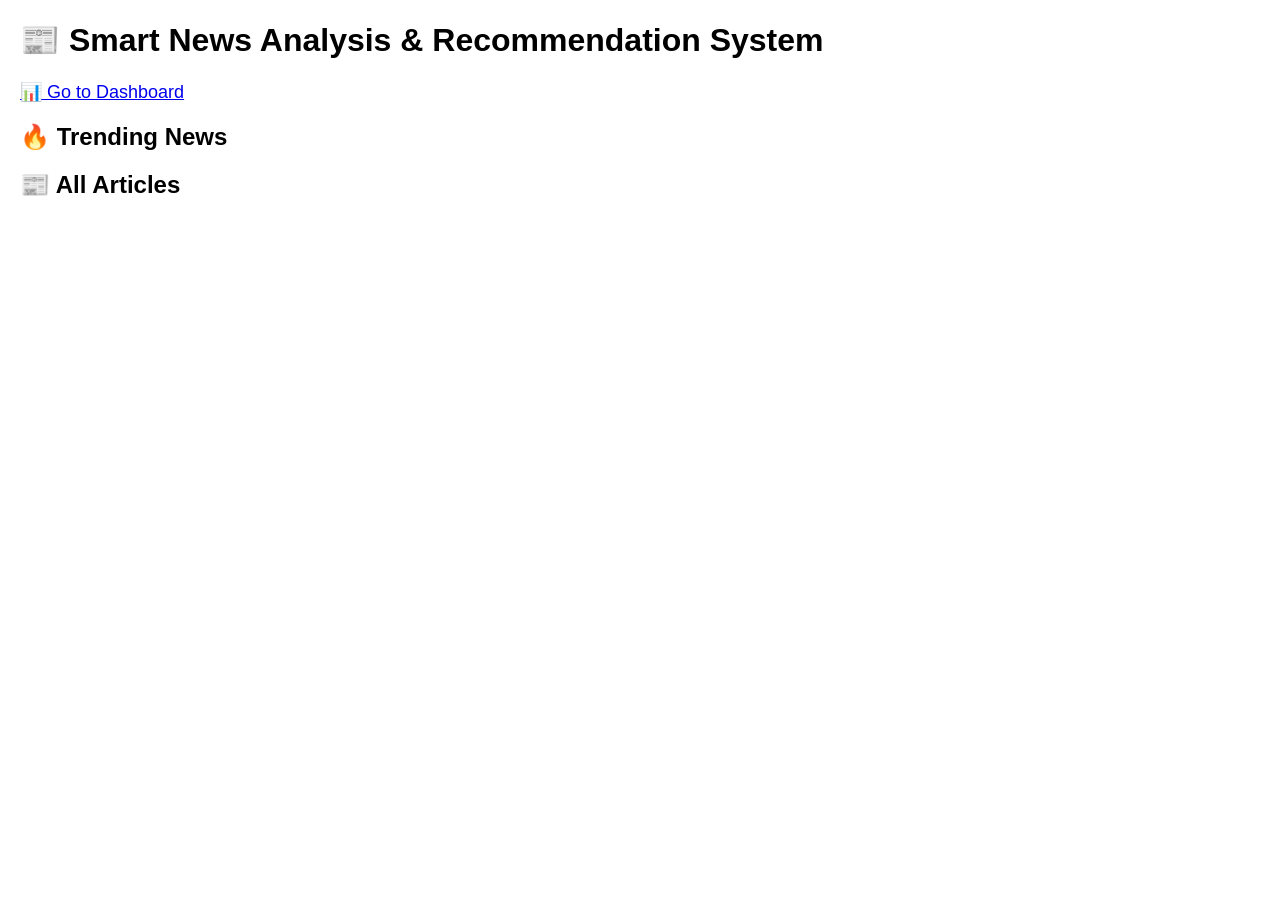
==== frontend/index.html @ 96cdbf27 "Add basic functionality" ====
<!DOCTYPE html>
<html>
<head>
  <title>Smart News System</title>
  <link rel="stylesheet" href="style.css">
</head>

<body>

  <h1>📰 Smart News Analysis & Recommendation System</h1>

  <div style="margin-bottom: 20px;">
    <a href="dashboard.html" style="font-size:18px;">📊 Go to Dashboard</a>
  </div>

  <h2>🔥 Trending News</h2>
  <div id="trending"></div>

  <h2>📰 All Articles</h2>
  <div id="articles"></div>

  <script>
    const API = "http://127.0.0.1:5000";

    async function loadTrending() {
      let res = await fetch(`${API}/trending`);
      let data = await res.json();

      let html = "";

      if (data.length === 0) {
        html = "<p>No trending articles yet.</p>";
      } else {
        data.forEach(a => {
          html += `
            <div class="card">
              <h3>${a.title}</h3>
              <p><b>Category:</b> ${a.category}</p>
              <p><b>Fake:</b> ${a.is_fake ? "⚠️ YES (Fake News)" : "✅ NO (Real News)"}</p>
              <p><b>Trending Score:</b> ${a.score.toFixed(2)}</p>

              <a href="article.html?id=${a.article_id}">
                <button>Read Full Article</button>
              </a>
            </div>
          `;
        });
      }

      document.getElementById("trending").innerHTML = html;
    }

    async function loadArticles() {
      let res = await fetch(`${API}/articles`);
      let data = await res.json();

      let html = "";

      if (data.length === 0) {
        html = "<p>No articles found. Add some articles first.</p>";
      } else {
        data.forEach(a => {
          html += `
            <div class="card">
              <h3>${a.title}</h3>
              <p>${a.content.substring(0, 150)}...</p>

              <p><b>Category:</b> ${a.category}</p>
              <p><b>Status:</b> ${a.is_fake ? "⚠️ Fake News" : "✅ Real News"}</p>

              <a href="article.html?id=${a.article_id}">
                <button>Read</button>
              </a>

              <button onclick="likeArticle(${a.article_id})">👍 Like</button>
            </div>
          `;
        });
      }

      document.getElementById("articles").innerHTML = html;
    }

    async function likeArticle(articleId) {
      await fetch(`${API}/like/${articleId}`, {
        method: "POST",
        headers: { "Content-Type": "application/json" },
        body: JSON.stringify({ user_id: 1 })
      });

      alert("✅ Article Liked!");
      loadTrending(); // refresh trending scores
    }

    loadTrending();
    loadArticles();
  </script>

</body>
</html>
---- frontend/style.css ----
body {
  font-family: Arial;
  margin: 20px;
}

.card {
  border: 1px solid gray;
  padding: 15px;
  margin: 10px;
  border-radius: 8px;
}
button {
  padding: 6px 12px;
  margin: 5px;
  cursor: pointer;
}
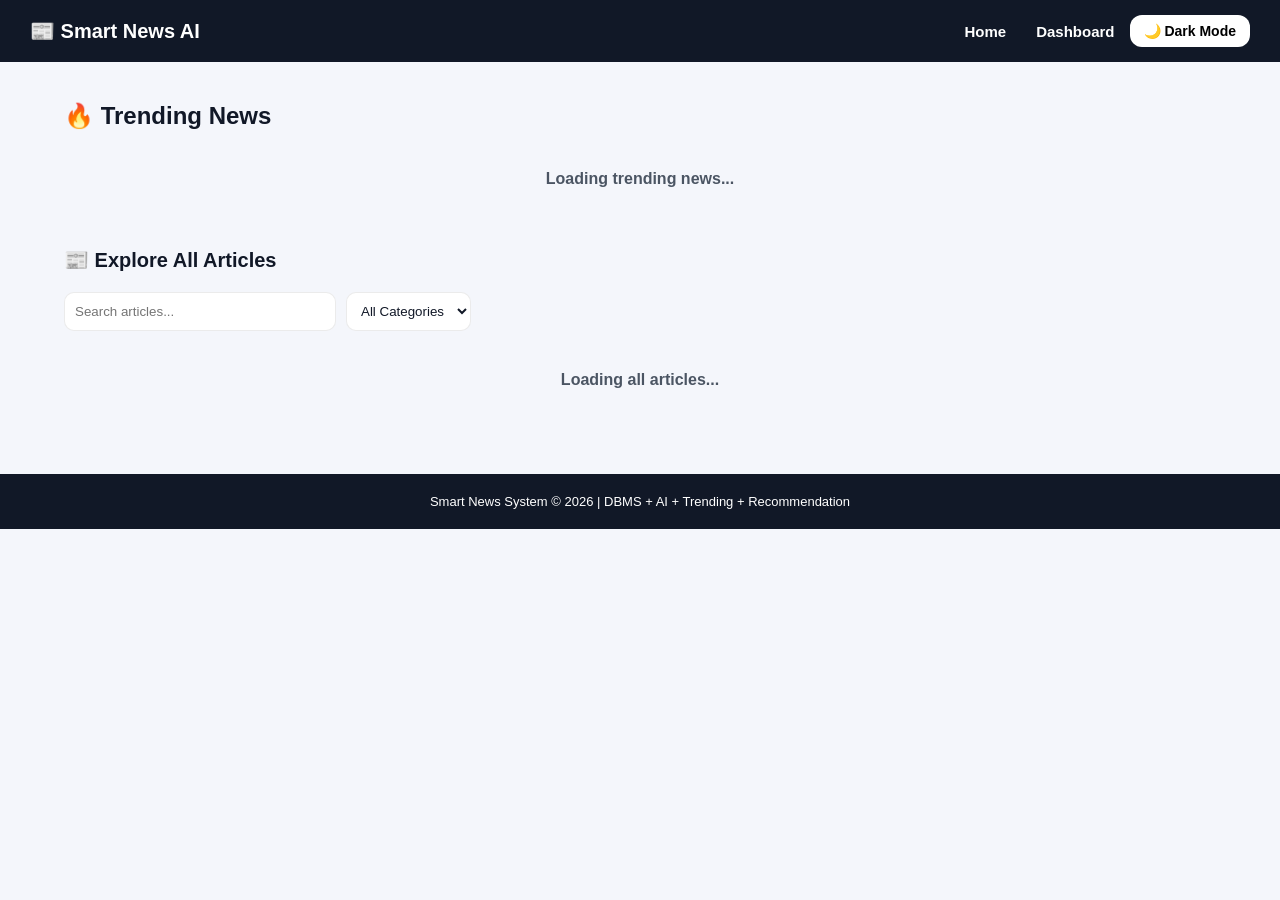
==== commit c534edda: "Merge pull request #2 from JahnviPaliwal/Db_AI_Logic Enhanced UI and dark mode toggle" ====
--- a/frontend/index.html
+++ b/frontend/index.html
@@ -1,4 +1,4 @@
-<!DOCTYPE html>
+<!-- <!DOCTYPE html>
 <html>
 <head>
   <title>Smart News System</title>
@@ -7,91 +7,110 @@
 
 <body>
 
-  <h1>📰 Smart News Analysis & Recommendation System</h1>
-
-  <div style="margin-bottom: 20px;">
-    <a href="dashboard.html" style="font-size:18px;">📊 Go to Dashboard</a>
+  <div class="navbar">
+    <h2>📰 Smart News AI</h2>
+    <div>
+      <a href="index.html">Home</a>
+      <a href="dashboard.html">Dashboard</a>
+    </div>
   </div>
 
-  <h2>🔥 Trending News</h2>
-  <div id="trending"></div>
+  <div class="container">
 
-  <h2>📰 All Articles</h2>
-  <div id="articles"></div>
+    <div class="heading">
+      <h1>🔥 Trending News</h1>
+    </div>
 
+    <div id="trending" class="grid"></div>
+
+    <h2 class="section-title">📰 Explore All Articles</h2>
+
+    <div class="heading">
+      <div class="search-bar">
+        <input type="text" id="searchInput" placeholder="Search articles..." onkeyup="filterArticles()">
+        <select id="categoryFilter" onchange="filterArticles()">
+          <option value="All">All Categories</option>
+        </select>
+      </div>
+    </div>
+
+    <div id="articles" class="grid"></div>
+
+  </div>
+
+  <div class="footer">
+    Smart News System © 2026 | DBMS + AI + Trending + Recommendation
+  </div>
+
+  <script src="script.js"></script>
   <script>
-    const API = "http://127.0.0.1:5000";
+    loadTrending();
+    loadArticles();
+  </script>
 
-    async function loadTrending() {
-      let res = await fetch(`${API}/trending`);
-      let data = await res.json();
+</body>
+</html> -->
 
-      let html = "";
 
-      if (data.length === 0) {
-        html = "<p>No trending articles yet.</p>";
-      } else {
-        data.forEach(a => {
-          html += `
-            <div class="card">
-              <h3>${a.title}</h3>
-              <p><b>Category:</b> ${a.category}</p>
-              <p><b>Fake:</b> ${a.is_fake ? "⚠️ YES (Fake News)" : "✅ NO (Real News)"}</p>
-              <p><b>Trending Score:</b> ${a.score.toFixed(2)}</p>
 
-              <a href="article.html?id=${a.article_id}">
-                <button>Read Full Article</button>
-              </a>
-            </div>
-          `;
-        });
-      }
+<!DOCTYPE html>
+<html>
+<head>
+  <title>Smart News System</title>
+  <link rel="stylesheet" href="style.css">
+</head>
 
-      document.getElementById("trending").innerHTML = html;
-    }
+<body onload="applyTheme()">
 
-    async function loadArticles() {
-      let res = await fetch(`${API}/articles`);
-      let data = await res.json();
+  <div class="navbar">
+    <h2>📰 Smart News AI</h2>
 
-      let html = "";
+    <div class="navbar-right">
+      <a href="index.html">Home</a>
+      <a href="dashboard.html">Dashboard</a>
+      <button class="toggle-btn" onclick="toggleDarkMode()">🌙 Dark Mode</button>
+    </div>
+  </div>
 
-      if (data.length === 0) {
-        html = "<p>No articles found. Add some articles first.</p>";
-      } else {
-        data.forEach(a => {
-          html += `
-            <div class="card">
-              <h3>${a.title}</h3>
-              <p>${a.content.substring(0, 150)}...</p>
+  <div class="container">
 
-              <p><b>Category:</b> ${a.category}</p>
-              <p><b>Status:</b> ${a.is_fake ? "⚠️ Fake News" : "✅ Real News"}</p>
+    <div class="heading">
+      <h1>🔥 Trending News</h1>
+    </div>
 
-              <a href="article.html?id=${a.article_id}">
-                <button>Read</button>
-              </a>
+    <div id="trending" class="grid"></div>
 
-              <button onclick="likeArticle(${a.article_id})">👍 Like</button>
-            </div>
-          `;
-        });
-      }
+    <h2 class="section-title">📰 Explore All Articles</h2>
 
-      document.getElementById("articles").innerHTML = html;
-    }
+    <div class="heading">
+      <div class="search-bar">
+        <input type="text" id="searchInput" placeholder="Search articles..." onkeyup="filterArticles()">
+        <select id="categoryFilter" onchange="filterArticles()">
+          <option value="All">All Categories</option>
+        </select>
+      </div>
+    </div>
 
-    async function likeArticle(articleId) {
-      await fetch(`${API}/like/${articleId}`, {
-        method: "POST",
-        headers: { "Content-Type": "application/json" },
-        body: JSON.stringify({ user_id: 1 })
-      });
+    <div id="articles" class="grid"></div>
 
-      alert("✅ Article Liked!");
-      loadTrending(); // refresh trending scores
-    }
+  </div>
 
+  <div class="footer">
+    Smart News System © 2026 | DBMS + AI + Trending + Recommendation
+  </div>
+
+  <!-- FAKE NEWS WARNING MODAL -->
+  <div id="fakeNewsModal" class="modal-overlay">
+    <div class="modal-box">
+      <h2>⚠️ Fake News Alert</h2>
+      <p><b id="fakeNewsTitle"></b></p>
+      <p>This article is predicted as fake news by the AI system. Please read carefully.</p>
+      <button class="modal-btn" onclick="closeFakeNewsPopup()">OK</button>
+    </div>
+  </div>
+
+  <script src="script.js"></script>
+  <script>
     loadTrending();
     loadArticles();
   </script>
--- a/frontend/style.css
+++ b/frontend/style.css
@@ -1,16 +1,626 @@
+/* body {
+  margin: 0;
+  font-family: "Segoe UI", sans-serif;
+  background: #f4f6fb;
+  color: #222;
+}
+
+.navbar {
+  background: #111827;
+  color: white;
+  padding: 15px 30px;
+  display: flex;
+  justify-content: space-between;
+  align-items: center;
+}
+
+.navbar h2 {
+  margin: 0;
+  font-size: 20px;
+  font-weight: 700;
+}
+
+.navbar a {
+  color: white;
+  text-decoration: none;
+  margin-left: 15px;
+  font-size: 15px;
+  font-weight: 500;
+  transition: 0.3s;
+}
+
+.navbar a:hover {
+  color: #38bdf8;
+}
+
+.container {
+  width: 90%;
+  max-width: 1200px;
+  margin: auto;
+  padding: 25px 0;
+}
+
+.heading {
+  display: flex;
+  justify-content: space-between;
+  align-items: center;
+  margin-top: 15px;
+  margin-bottom: 20px;
+}
+
+.heading h1 {
+  font-size: 24px;
+  margin: 0;
+  font-weight: 700;
+  color: #111827;
+}
+
+.search-bar {
+  display: flex;
+  gap: 10px;
+}
+
+.search-bar input {
+  padding: 10px;
+  width: 250px;
+  border: 1px solid #d1d5db;
+  border-radius: 8px;
+  outline: none;
+}
+
+.search-bar select {
+  padding: 10px;
+  border: 1px solid #d1d5db;
+  border-radius: 8px;
+  outline: none;
+}
+
+.grid {
+  display: grid;
+  grid-template-columns: repeat(auto-fit, minmax(270px, 1fr));
+  gap: 20px;
+}
+
+.card {
+  background: white;
+  border-radius: 14px;
+  padding: 18px;
+  box-shadow: 0px 4px 15px rgba(0,0,0,0.08);
+  transition: 0.3s ease;
+  border: 1px solid rgba(0,0,0,0.05);
+}
+
+.card:hover {
+  transform: translateY(-6px);
+  box-shadow: 0px 6px 20px rgba(0,0,0,0.15);
+}
+
+.card h3 {
+  margin-top: 0;
+  font-size: 18px;
+  font-weight: 700;
+  color: #111827;
+}
+
+.card p {
+  font-size: 14px;
+  line-height: 1.5;
+  color: #4b5563;
+}
+
+.badge {
+  display: inline-block;
+  padding: 6px 12px;
+  border-radius: 20px;
+  font-size: 12px;
+  font-weight: 600;
+  margin-top: 8px;
+}
+
+.badge.category {
+  background: #e0f2fe;
+  color: #0369a1;
+}
+
+.badge.fake {
+  background: #fee2e2;
+  color: #991b1b;
+}
+
+.badge.real {
+  background: #dcfce7;
+  color: #166534;
+}
+
+.badge.trending {
+  background: #fef9c3;
+  color: #854d0e;
+}
+
+.btn-row {
+  margin-top: 15px;
+  display: flex;
+  justify-content: space-between;
+  gap: 10px;
+}
+
+button {
+  flex: 1;
+  border: none;
+  padding: 10px;
+  border-radius: 10px;
+  cursor: pointer;
+  font-weight: 600;
+  font-size: 14px;
+  transition: 0.3s;
+}
+
+.btn-read {
+  background: #2563eb;
+  color: white;
+}
+
+.btn-read:hover {
+  background: #1d4ed8;
+}
+
+.btn-like {
+  background: #10b981;
+  color: white;
+}
+
+.btn-like:hover {
+  background: #059669;
+}
+
+.section-title {
+  font-size: 20px;
+  font-weight: 700;
+  margin-top: 40px;
+  margin-bottom: 20px;
+  color: #111827;
+}
+
+.footer {
+  text-align: center;
+  padding: 20px;
+  background: #111827;
+  color: white;
+  margin-top: 40px;
+  font-size: 13px;
+}
+
+.article-box {
+  background: white;
+  padding: 25px;
+  border-radius: 14px;
+  box-shadow: 0px 4px 15px rgba(0,0,0,0.08);
+}
+
+.article-box h1 {
+  margin-top: 0;
+}
+
+.article-box p {
+  font-size: 15px;
+  color: #374151;
+  line-height: 1.6;
+}
+
+.back-link {
+  display: inline-block;
+  margin-top: 20px;
+  text-decoration: none;
+  font-weight: 600;
+  color: #2563eb;
+}
+
+.loading {
+  text-align: center;
+  font-size: 16px;
+  padding: 20px;
+  font-weight: 600;
+  color: #6b7280;
+} */
+
+
+
+/* =========================
+   GLOBAL THEME VARIABLES
+========================= */
+:root {
+  --bg: #f4f6fb;
+  --text: #111827;
+  --card: #ffffff;
+  --muted: #4b5563;
+  --navbar: #111827;
+  --border: rgba(0,0,0,0.08);
+
+  --btn-primary: #2563eb;
+  --btn-primary-hover: #1d4ed8;
+
+  --btn-like: #10b981;
+  --btn-like-hover: #059669;
+
+  --shadow: 0px 4px 15px rgba(0,0,0,0.08);
+}
+
+/* =========================
+   DARK MODE VARIABLES
+========================= */
+body.dark {
+  --bg: #0b1220;
+  --text: #f9fafb;
+  --card: #111827;
+  --muted: #cbd5e1;
+  --navbar: #000000;
+  --border: rgba(255,255,255,0.12);
+
+  --btn-primary: #38bdf8;
+  --btn-primary-hover: #0ea5e9;
+
+  --btn-like: #34d399;
+  --btn-like-hover: #10b981;
+
+  --shadow: 0px 4px 15px rgba(0,0,0,0.35);
+}
+
+/* =========================
+   BASE STYLES
+========================= */
 body {
-  font-family: Arial;
-  margin: 20px;
+  margin: 0;
+  font-family: "Segoe UI", sans-serif;
+  background: var(--bg);
+  color: var(--text);
+  transition: 0.3s;
+}
+
+a {
+  text-decoration: none;
+}
+
+/* =========================
+   NAVBAR
+========================= */
+.navbar {
+  background: var(--navbar);
+  color: white;
+  padding: 15px 30px;
+  display: flex;
+  justify-content: space-between;
+  align-items: center;
+}
+
+.navbar h2 {
+  margin: 0;
+  font-size: 20px;
+  font-weight: 800;
+}
+
+.navbar a {
+  color: white;
+  margin-left: 15px;
+  font-size: 15px;
+  font-weight: 600;
+  transition: 0.3s;
+}
+
+.navbar a:hover {
+  color: #38bdf8;
+}
+
+.navbar-right {
+  display: flex;
+  align-items: center;
+  gap: 15px;
+}
+
+/* =========================
+   DARK MODE TOGGLE BUTTON
+========================= */
+.toggle-btn {
+  background: white;
+  color: black;
+  border: none;
+  padding: 8px 14px;
+  border-radius: 12px;
+  cursor: pointer;
+  font-weight: 700;
+  transition: 0.3s;
+}
+
+body.dark .toggle-btn {
+  background: #1f2937;
+  color: white;
+}
+
+.toggle-btn:hover {
+  transform: scale(1.05);
+}
+
+/* =========================
+   CONTAINER
+========================= */
+.container {
+  width: 90%;
+  max-width: 1200px;
+  margin: auto;
+  padding: 25px 0;
+}
+
+.heading {
+  display: flex;
+  justify-content: space-between;
+  align-items: center;
+  margin-top: 15px;
+  margin-bottom: 20px;
+}
+
+.heading h1 {
+  font-size: 24px;
+  margin: 0;
+  font-weight: 800;
+  color: var(--text);
+}
+
+.section-title {
+  font-size: 20px;
+  font-weight: 800;
+  margin-top: 40px;
+  margin-bottom: 20px;
+  color: var(--text);
+}
+
+/* =========================
+   SEARCH BAR
+========================= */
+.search-bar {
+  display: flex;
+  gap: 10px;
+}
+
+.search-bar input {
+  padding: 10px;
+  width: 250px;
+  border: 1px solid var(--border);
+  border-radius: 10px;
+  outline: none;
+  background: var(--card);
+  color: var(--text);
+}
+
+.search-bar select {
+  padding: 10px;
+  border: 1px solid var(--border);
+  border-radius: 10px;
+  outline: none;
+  background: var(--card);
+  color: var(--text);
+}
+
+/* =========================
+   GRID & CARDS
+========================= */
+.grid {
+  display: grid;
+  grid-template-columns: repeat(auto-fit, minmax(270px, 1fr));
+  gap: 20px;
 }
 
 .card {
-  border: 1px solid gray;
-  padding: 15px;
-  margin: 10px;
-  border-radius: 8px;
-}
+  background: var(--card);
+  border-radius: 16px;
+  padding: 18px;
+  box-shadow: var(--shadow);
+  transition: 0.3s ease;
+  border: 1px solid var(--border);
+}
+
+.card:hover {
+  transform: translateY(-6px);
+}
+
+.card h3 {
+  margin-top: 0;
+  font-size: 18px;
+  font-weight: 800;
+  color: var(--text);
+}
+
+.card p {
+  font-size: 14px;
+  line-height: 1.5;
+  color: var(--muted);
+}
+
+/* =========================
+   BADGES
+========================= */
+.badge {
+  display: inline-block;
+  padding: 6px 12px;
+  border-radius: 20px;
+  font-size: 12px;
+  font-weight: 700;
+  margin-top: 8px;
+}
+
+.badge.category {
+  background: #e0f2fe;
+  color: #0369a1;
+}
+
+.badge.fake {
+  background: #fee2e2;
+  color: #991b1b;
+}
+
+.badge.real {
+  background: #dcfce7;
+  color: #166534;
+}
+
+.badge.trending {
+  background: #fef9c3;
+  color: #854d0e;
+}
+
+/* =========================
+   BUTTONS
+========================= */
+.btn-row {
+  margin-top: 15px;
+  display: flex;
+  justify-content: space-between;
+  gap: 10px;
+}
+
 button {
-  padding: 6px 12px;
-  margin: 5px;
+  flex: 1;
+  border: none;
+  padding: 10px;
+  border-radius: 12px;
   cursor: pointer;
+  font-weight: 700;
+  font-size: 14px;
+  transition: 0.3s;
+}
+
+.btn-read {
+  background: var(--btn-primary);
+  color: white;
+}
+
+.btn-read:hover {
+  background: var(--btn-primary-hover);
+}
+
+.btn-like {
+  background: var(--btn-like);
+  color: white;
+}
+
+.btn-like:hover {
+  background: var(--btn-like-hover);
+}
+
+/* =========================
+   ARTICLE BOX
+========================= */
+.article-box {
+  background: var(--card);
+  padding: 25px;
+  border-radius: 16px;
+  box-shadow: var(--shadow);
+  border: 1px solid var(--border);
+}
+
+.article-box h1 {
+  margin-top: 0;
+}
+
+.article-box p {
+  font-size: 15px;
+  color: var(--muted);
+  line-height: 1.7;
+}
+
+.back-link {
+  display: inline-block;
+  margin-top: 20px;
+  font-weight: 700;
+  color: var(--btn-primary);
+}
+
+/* =========================
+   FOOTER
+========================= */
+.footer {
+  text-align: center;
+  padding: 20px;
+  background: var(--navbar);
+  color: white;
+  margin-top: 40px;
+  font-size: 13px;
+}
+
+/* =========================
+   LOADING
+========================= */
+.loading {
+  text-align: center;
+  font-size: 16px;
+  padding: 20px;
+  font-weight: 700;
+  color: var(--muted);
+}
+
+/* =========================
+   MODAL POPUP (FAKE NEWS)
+========================= */
+.modal-overlay {
+  position: fixed;
+  top: 0;
+  left: 0;
+  height: 100vh;
+  width: 100%;
+  background: rgba(0,0,0,0.65);
+  display: flex;
+  justify-content: center;
+  align-items: center;
+  z-index: 999;
+  opacity: 0;
+  pointer-events: none;
+  transition: 0.3s;
+}
+
+.modal-overlay.show {
+  opacity: 1;
+  pointer-events: auto;
+}
+
+.modal-box {
+  background: var(--card);
+  width: 90%;
+  max-width: 480px;
+  padding: 25px;
+  border-radius: 18px;
+  box-shadow: var(--shadow);
+  text-align: center;
+  transform: scale(0.8);
+  transition: 0.3s;
+  border: 1px solid var(--border);
+}
+
+.modal-overlay.show .modal-box {
+  transform: scale(1);
+}
+
+.modal-box h2 {
+  margin-top: 0;
+  font-size: 22px;
+  color: #dc2626;
+  font-weight: 900;
+}
+
+.modal-box p {
+  font-size: 14px;
+  color: var(--muted);
+  line-height: 1.5;
+}
+
+.modal-btn {
+  margin-top: 15px;
+  background: #dc2626;
+  color: white;
+  padding: 12px;
+  border-radius: 12px;
+  font-weight: 800;
+  border: none;
+  cursor: pointer;
+}
+
+.modal-btn:hover {
+  background: #b91c1c;
 }
--- a/frontend/style.css
+++ b/frontend/style.css
@@ -1,16 +1,626 @@
+/* body {
+  margin: 0;
+  font-family: "Segoe UI", sans-serif;
+  background: #f4f6fb;
+  color: #222;
+}
+
+.navbar {
+  background: #111827;
+  color: white;
+  padding: 15px 30px;
+  display: flex;
+  justify-content: space-between;
+  align-items: center;
+}
+
+.navbar h2 {
+  margin: 0;
+  font-size: 20px;
+  font-weight: 700;
+}
+
+.navbar a {
+  color: white;
+  text-decoration: none;
+  margin-left: 15px;
+  font-size: 15px;
+  font-weight: 500;
+  transition: 0.3s;
+}
+
+.navbar a:hover {
+  color: #38bdf8;
+}
+
+.container {
+  width: 90%;
+  max-width: 1200px;
+  margin: auto;
+  padding: 25px 0;
+}
+
+.heading {
+  display: flex;
+  justify-content: space-between;
+  align-items: center;
+  margin-top: 15px;
+  margin-bottom: 20px;
+}
+
+.heading h1 {
+  font-size: 24px;
+  margin: 0;
+  font-weight: 700;
+  color: #111827;
+}
+
+.search-bar {
+  display: flex;
+  gap: 10px;
+}
+
+.search-bar input {
+  padding: 10px;
+  width: 250px;
+  border: 1px solid #d1d5db;
+  border-radius: 8px;
+  outline: none;
+}
+
+.search-bar select {
+  padding: 10px;
+  border: 1px solid #d1d5db;
+  border-radius: 8px;
+  outline: none;
+}
+
+.grid {
+  display: grid;
+  grid-template-columns: repeat(auto-fit, minmax(270px, 1fr));
+  gap: 20px;
+}
+
+.card {
+  background: white;
+  border-radius: 14px;
+  padding: 18px;
+  box-shadow: 0px 4px 15px rgba(0,0,0,0.08);
+  transition: 0.3s ease;
+  border: 1px solid rgba(0,0,0,0.05);
+}
+
+.card:hover {
+  transform: translateY(-6px);
+  box-shadow: 0px 6px 20px rgba(0,0,0,0.15);
+}
+
+.card h3 {
+  margin-top: 0;
+  font-size: 18px;
+  font-weight: 700;
+  color: #111827;
+}
+
+.card p {
+  font-size: 14px;
+  line-height: 1.5;
+  color: #4b5563;
+}
+
+.badge {
+  display: inline-block;
+  padding: 6px 12px;
+  border-radius: 20px;
+  font-size: 12px;
+  font-weight: 600;
+  margin-top: 8px;
+}
+
+.badge.category {
+  background: #e0f2fe;
+  color: #0369a1;
+}
+
+.badge.fake {
+  background: #fee2e2;
+  color: #991b1b;
+}
+
+.badge.real {
+  background: #dcfce7;
+  color: #166534;
+}
+
+.badge.trending {
+  background: #fef9c3;
+  color: #854d0e;
+}
+
+.btn-row {
+  margin-top: 15px;
+  display: flex;
+  justify-content: space-between;
+  gap: 10px;
+}
+
+button {
+  flex: 1;
+  border: none;
+  padding: 10px;
+  border-radius: 10px;
+  cursor: pointer;
+  font-weight: 600;
+  font-size: 14px;
+  transition: 0.3s;
+}
+
+.btn-read {
+  background: #2563eb;
+  color: white;
+}
+
+.btn-read:hover {
+  background: #1d4ed8;
+}
+
+.btn-like {
+  background: #10b981;
+  color: white;
+}
+
+.btn-like:hover {
+  background: #059669;
+}
+
+.section-title {
+  font-size: 20px;
+  font-weight: 700;
+  margin-top: 40px;
+  margin-bottom: 20px;
+  color: #111827;
+}
+
+.footer {
+  text-align: center;
+  padding: 20px;
+  background: #111827;
+  color: white;
+  margin-top: 40px;
+  font-size: 13px;
+}
+
+.article-box {
+  background: white;
+  padding: 25px;
+  border-radius: 14px;
+  box-shadow: 0px 4px 15px rgba(0,0,0,0.08);
+}
+
+.article-box h1 {
+  margin-top: 0;
+}
+
+.article-box p {
+  font-size: 15px;
+  color: #374151;
+  line-height: 1.6;
+}
+
+.back-link {
+  display: inline-block;
+  margin-top: 20px;
+  text-decoration: none;
+  font-weight: 600;
+  color: #2563eb;
+}
+
+.loading {
+  text-align: center;
+  font-size: 16px;
+  padding: 20px;
+  font-weight: 600;
+  color: #6b7280;
+} */
+
+
+
+/* =========================
+   GLOBAL THEME VARIABLES
+========================= */
+:root {
+  --bg: #f4f6fb;
+  --text: #111827;
+  --card: #ffffff;
+  --muted: #4b5563;
+  --navbar: #111827;
+  --border: rgba(0,0,0,0.08);
+
+  --btn-primary: #2563eb;
+  --btn-primary-hover: #1d4ed8;
+
+  --btn-like: #10b981;
+  --btn-like-hover: #059669;
+
+  --shadow: 0px 4px 15px rgba(0,0,0,0.08);
+}
+
+/* =========================
+   DARK MODE VARIABLES
+========================= */
+body.dark {
+  --bg: #0b1220;
+  --text: #f9fafb;
+  --card: #111827;
+  --muted: #cbd5e1;
+  --navbar: #000000;
+  --border: rgba(255,255,255,0.12);
+
+  --btn-primary: #38bdf8;
+  --btn-primary-hover: #0ea5e9;
+
+  --btn-like: #34d399;
+  --btn-like-hover: #10b981;
+
+  --shadow: 0px 4px 15px rgba(0,0,0,0.35);
+}
+
+/* =========================
+   BASE STYLES
+========================= */
 body {
-  font-family: Arial;
-  margin: 20px;
+  margin: 0;
+  font-family: "Segoe UI", sans-serif;
+  background: var(--bg);
+  color: var(--text);
+  transition: 0.3s;
+}
+
+a {
+  text-decoration: none;
+}
+
+/* =========================
+   NAVBAR
+========================= */
+.navbar {
+  background: var(--navbar);
+  color: white;
+  padding: 15px 30px;
+  display: flex;
+  justify-content: space-between;
+  align-items: center;
+}
+
+.navbar h2 {
+  margin: 0;
+  font-size: 20px;
+  font-weight: 800;
+}
+
+.navbar a {
+  color: white;
+  margin-left: 15px;
+  font-size: 15px;
+  font-weight: 600;
+  transition: 0.3s;
+}
+
+.navbar a:hover {
+  color: #38bdf8;
+}
+
+.navbar-right {
+  display: flex;
+  align-items: center;
+  gap: 15px;
+}
+
+/* =========================
+   DARK MODE TOGGLE BUTTON
+========================= */
+.toggle-btn {
+  background: white;
+  color: black;
+  border: none;
+  padding: 8px 14px;
+  border-radius: 12px;
+  cursor: pointer;
+  font-weight: 700;
+  transition: 0.3s;
+}
+
+body.dark .toggle-btn {
+  background: #1f2937;
+  color: white;
+}
+
+.toggle-btn:hover {
+  transform: scale(1.05);
+}
+
+/* =========================
+   CONTAINER
+========================= */
+.container {
+  width: 90%;
+  max-width: 1200px;
+  margin: auto;
+  padding: 25px 0;
+}
+
+.heading {
+  display: flex;
+  justify-content: space-between;
+  align-items: center;
+  margin-top: 15px;
+  margin-bottom: 20px;
+}
+
+.heading h1 {
+  font-size: 24px;
+  margin: 0;
+  font-weight: 800;
+  color: var(--text);
+}
+
+.section-title {
+  font-size: 20px;
+  font-weight: 800;
+  margin-top: 40px;
+  margin-bottom: 20px;
+  color: var(--text);
+}
+
+/* =========================
+   SEARCH BAR
+========================= */
+.search-bar {
+  display: flex;
+  gap: 10px;
+}
+
+.search-bar input {
+  padding: 10px;
+  width: 250px;
+  border: 1px solid var(--border);
+  border-radius: 10px;
+  outline: none;
+  background: var(--card);
+  color: var(--text);
+}
+
+.search-bar select {
+  padding: 10px;
+  border: 1px solid var(--border);
+  border-radius: 10px;
+  outline: none;
+  background: var(--card);
+  color: var(--text);
+}
+
+/* =========================
+   GRID & CARDS
+========================= */
+.grid {
+  display: grid;
+  grid-template-columns: repeat(auto-fit, minmax(270px, 1fr));
+  gap: 20px;
 }
 
 .card {
-  border: 1px solid gray;
-  padding: 15px;
-  margin: 10px;
-  border-radius: 8px;
-}
+  background: var(--card);
+  border-radius: 16px;
+  padding: 18px;
+  box-shadow: var(--shadow);
+  transition: 0.3s ease;
+  border: 1px solid var(--border);
+}
+
+.card:hover {
+  transform: translateY(-6px);
+}
+
+.card h3 {
+  margin-top: 0;
+  font-size: 18px;
+  font-weight: 800;
+  color: var(--text);
+}
+
+.card p {
+  font-size: 14px;
+  line-height: 1.5;
+  color: var(--muted);
+}
+
+/* =========================
+   BADGES
+========================= */
+.badge {
+  display: inline-block;
+  padding: 6px 12px;
+  border-radius: 20px;
+  font-size: 12px;
+  font-weight: 700;
+  margin-top: 8px;
+}
+
+.badge.category {
+  background: #e0f2fe;
+  color: #0369a1;
+}
+
+.badge.fake {
+  background: #fee2e2;
+  color: #991b1b;
+}
+
+.badge.real {
+  background: #dcfce7;
+  color: #166534;
+}
+
+.badge.trending {
+  background: #fef9c3;
+  color: #854d0e;
+}
+
+/* =========================
+   BUTTONS
+========================= */
+.btn-row {
+  margin-top: 15px;
+  display: flex;
+  justify-content: space-between;
+  gap: 10px;
+}
+
 button {
-  padding: 6px 12px;
-  margin: 5px;
+  flex: 1;
+  border: none;
+  padding: 10px;
+  border-radius: 12px;
   cursor: pointer;
+  font-weight: 700;
+  font-size: 14px;
+  transition: 0.3s;
+}
+
+.btn-read {
+  background: var(--btn-primary);
+  color: white;
+}
+
+.btn-read:hover {
+  background: var(--btn-primary-hover);
+}
+
+.btn-like {
+  background: var(--btn-like);
+  color: white;
+}
+
+.btn-like:hover {
+  background: var(--btn-like-hover);
+}
+
+/* =========================
+   ARTICLE BOX
+========================= */
+.article-box {
+  background: var(--card);
+  padding: 25px;
+  border-radius: 16px;
+  box-shadow: var(--shadow);
+  border: 1px solid var(--border);
+}
+
+.article-box h1 {
+  margin-top: 0;
+}
+
+.article-box p {
+  font-size: 15px;
+  color: var(--muted);
+  line-height: 1.7;
+}
+
+.back-link {
+  display: inline-block;
+  margin-top: 20px;
+  font-weight: 700;
+  color: var(--btn-primary);
+}
+
+/* =========================
+   FOOTER
+========================= */
+.footer {
+  text-align: center;
+  padding: 20px;
+  background: var(--navbar);
+  color: white;
+  margin-top: 40px;
+  font-size: 13px;
+}
+
+/* =========================
+   LOADING
+========================= */
+.loading {
+  text-align: center;
+  font-size: 16px;
+  padding: 20px;
+  font-weight: 700;
+  color: var(--muted);
+}
+
+/* =========================
+   MODAL POPUP (FAKE NEWS)
+========================= */
+.modal-overlay {
+  position: fixed;
+  top: 0;
+  left: 0;
+  height: 100vh;
+  width: 100%;
+  background: rgba(0,0,0,0.65);
+  display: flex;
+  justify-content: center;
+  align-items: center;
+  z-index: 999;
+  opacity: 0;
+  pointer-events: none;
+  transition: 0.3s;
+}
+
+.modal-overlay.show {
+  opacity: 1;
+  pointer-events: auto;
+}
+
+.modal-box {
+  background: var(--card);
+  width: 90%;
+  max-width: 480px;
+  padding: 25px;
+  border-radius: 18px;
+  box-shadow: var(--shadow);
+  text-align: center;
+  transform: scale(0.8);
+  transition: 0.3s;
+  border: 1px solid var(--border);
+}
+
+.modal-overlay.show .modal-box {
+  transform: scale(1);
+}
+
+.modal-box h2 {
+  margin-top: 0;
+  font-size: 22px;
+  color: #dc2626;
+  font-weight: 900;
+}
+
+.modal-box p {
+  font-size: 14px;
+  color: var(--muted);
+  line-height: 1.5;
+}
+
+.modal-btn {
+  margin-top: 15px;
+  background: #dc2626;
+  color: white;
+  padding: 12px;
+  border-radius: 12px;
+  font-weight: 800;
+  border: none;
+  cursor: pointer;
+}
+
+.modal-btn:hover {
+  background: #b91c1c;
 }
